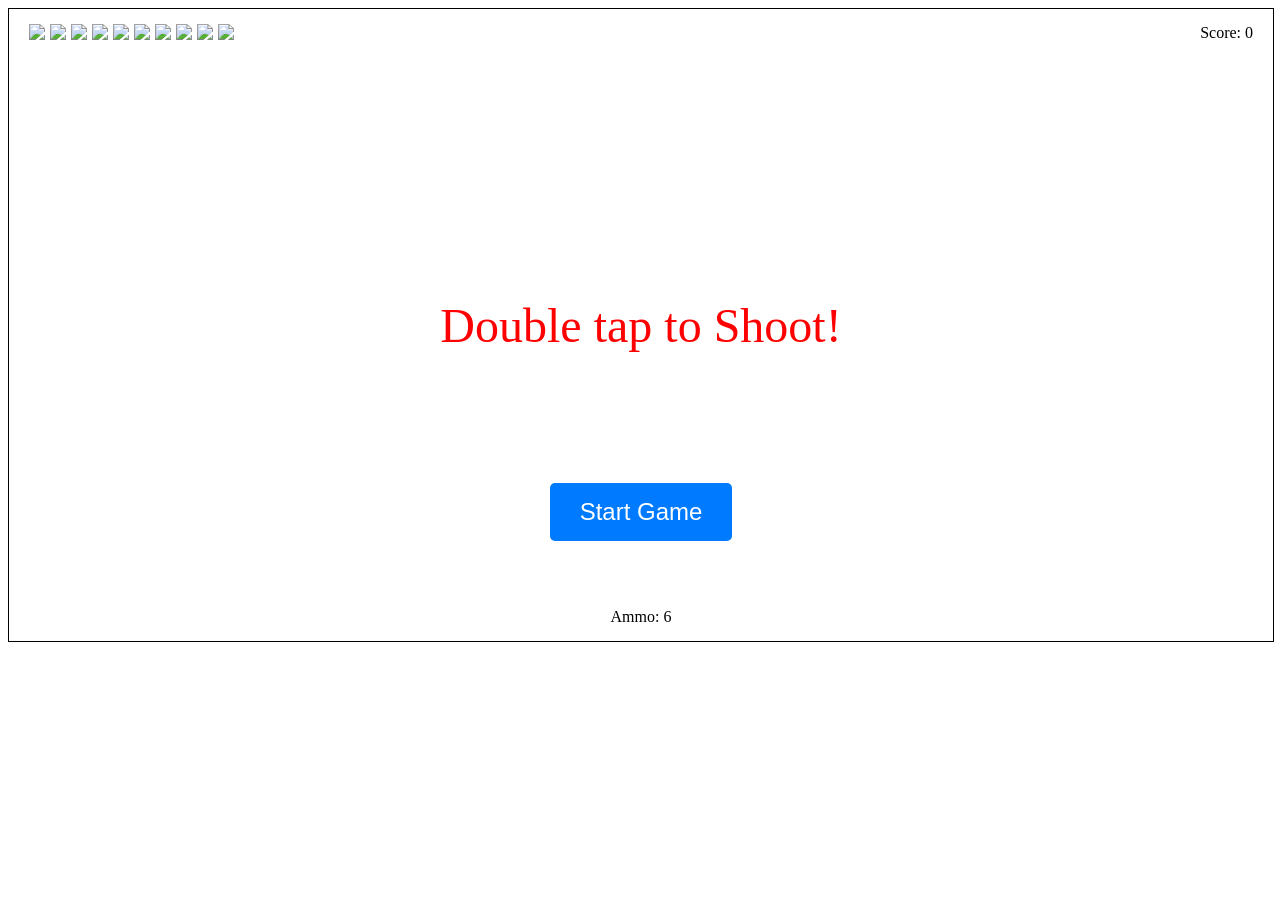
==== index.html @ 2993c085 "deploy: 88c18a5594a347e88b31c10b5c1bef8ee6c564e6" ====
<!DOCTYPE html><html lang="en"><head><meta charSet="utf-8"/><meta name="viewport" content="width=device-width, initial-scale=1"/><link rel="stylesheet" href="/vibe-module-mini-games/_next/static/css/3e1d0c72f3dc861f.css" data-precedence="next"/><link rel="stylesheet" href="/vibe-module-mini-games/_next/static/css/8e8584edbf002440.css" data-precedence="next"/><link rel="preload" as="script" fetchPriority="low" href="/vibe-module-mini-games/_next/static/chunks/webpack-eb998cf3683a2f5a.js"/><script src="/vibe-module-mini-games/_next/static/chunks/fd9d1056-e158016523ed90e0.js" async=""></script><script src="/vibe-module-mini-games/_next/static/chunks/23-ca824ba35f3cf882.js" async=""></script><script src="/vibe-module-mini-games/_next/static/chunks/main-app-e3d32bcaa1ae28e0.js" async=""></script><script src="/vibe-module-mini-games/_next/static/chunks/648-410d38323a10e4d4.js" async=""></script><script src="/vibe-module-mini-games/_next/static/chunks/app/page-cd1a2f64a0a404c4.js" async=""></script><title>Module Demo</title><meta name="description" content="Demo application for game module"/><script src="/vibe-module-mini-games/_next/static/chunks/polyfills-78c92fac7aa8fdd8.js" noModule=""></script></head><body><main class="home_main__gAgsa"><div style="border:1px solid black;margin:auto;position:relative;width:100%;height:100%"><canvas style="display:block;width:100%;height:100%"></canvas><div style="position:absolute;top:0;left:0;width:100%;height:100%;pointer-events:auto"><div style="position:absolute;top:10px;left:10px;background-color:rgba(255, 255, 255, 0.7);padding:5px 10px;border-radius:5px;z-index:100"><div style="display:flex;gap:5px"><img alt="Life" loading="lazy" width="16" height="16" decoding="async" data-nimg="1" style="color:transparent;width:16px;height:16px" src="/vibe-module-mini-games/heart/heart.png"/><img alt="Life" loading="lazy" width="16" height="16" decoding="async" data-nimg="1" style="color:transparent;width:16px;height:16px" src="/vibe-module-mini-games/heart/heart.png"/><img alt="Life" loading="lazy" width="16" height="16" decoding="async" data-nimg="1" style="color:transparent;width:16px;height:16px" src="/vibe-module-mini-games/heart/heart.png"/><img alt="Life" loading="lazy" width="16" height="16" decoding="async" data-nimg="1" style="color:transparent;width:16px;height:16px" src="/vibe-module-mini-games/heart/heart.png"/><img alt="Life" loading="lazy" width="16" height="16" decoding="async" data-nimg="1" style="color:transparent;width:16px;height:16px" src="/vibe-module-mini-games/heart/heart.png"/><img alt="Life" loading="lazy" width="16" height="16" decoding="async" data-nimg="1" style="color:transparent;width:16px;height:16px" src="/vibe-module-mini-games/heart/heart.png"/><img alt="Life" loading="lazy" width="16" height="16" decoding="async" data-nimg="1" style="color:transparent;width:16px;height:16px" src="/vibe-module-mini-games/heart/heart.png"/><img alt="Life" loading="lazy" width="16" height="16" decoding="async" data-nimg="1" style="color:transparent;width:16px;height:16px" src="/vibe-module-mini-games/heart/heart.png"/><img alt="Life" loading="lazy" width="16" height="16" decoding="async" data-nimg="1" style="color:transparent;width:16px;height:16px" src="/vibe-module-mini-games/heart/heart.png"/><img alt="Life" loading="lazy" width="16" height="16" decoding="async" data-nimg="1" style="color:transparent;width:16px;height:16px" src="/vibe-module-mini-games/heart/heart.png"/></div></div><div style="position:absolute;top:10px;right:10px;background-color:rgba(255, 255, 255, 0.7);padding:5px 10px;border-radius:5px;z-index:100"><p style="margin:0;font-size:1em">Score: <!-- -->0</p></div><div style="position:absolute;bottom:10px;left:50%;transform:translateX(-50%);background-color:rgba(255, 255, 255, 0.7);padding:5px 10px;border-radius:5px;z-index:100;text-align:center"><p style="margin:0;font-size:1em">Ammo: <!-- -->6</p></div><style>
                @keyframes flash {
                    0% { opacity: 1; }
                    50% { opacity: 0; }
                    100% { opacity: 1; }
                }
            </style><div style="position:absolute;top:50%;left:50%;transform:translate(-50%, -50%);text-align:center;z-index:101;font-size:3em;color:red;animation:flash 1s infinite;-webkit-animation:flash 1s infinite">Double tap to Shoot!</div><div style="position:absolute;top:0;left:0;width:100%;height:100%;background-image:url(/vibe-module-mini-games/backgrounds/HUB2_BG_v02.gif);background-size:cover;background-position:center;background-repeat:no-repeat;display:flex;flex-direction:column;justify-content:center;align-items:center;color:white;z-index:200"><div style="position:absolute;top:50%;transform:translateY(-50%);text-align:center;width:100%;margin-bottom:20px"></div><button style="position:absolute;bottom:100px;padding:15px 30px;font-size:1.5em;cursor:pointer;background-color:#007bff;color:white;border:none;border-radius:5px">Start Game</button></div></div></div></main><script src="/vibe-module-mini-games/_next/static/chunks/webpack-eb998cf3683a2f5a.js" async=""></script><script>(self.__next_f=self.__next_f||[]).push([0]);self.__next_f.push([2,null])</script><script>self.__next_f.push([1,"1:HL[\"/vibe-module-mini-games/_next/static/css/3e1d0c72f3dc861f.css\",\"style\"]\n2:HL[\"/vibe-module-mini-games/_next/static/css/8e8584edbf002440.css\",\"style\"]\n"])</script><script>self.__next_f.push([1,"3:I[5751,[],\"\"]\n5:I[6513,[],\"ClientPageRoot\"]\n6:I[5857,[\"648\",\"static/chunks/648-410d38323a10e4d4.js\",\"931\",\"static/chunks/app/page-cd1a2f64a0a404c4.js\"],\"default\"]\n7:I[9275,[],\"\"]\n8:I[1343,[],\"\"]\na:I[6130,[],\"\"]\nb:[]\n"])</script><script>self.__next_f.push([1,"0:[[[\"$\",\"link\",\"0\",{\"rel\":\"stylesheet\",\"href\":\"/vibe-module-mini-games/_next/static/css/3e1d0c72f3dc861f.css\",\"precedence\":\"next\",\"crossOrigin\":\"$undefined\"}]],[\"$\",\"$L3\",null,{\"buildId\":\"tfhrxn4-qZ5Z0FGNtBxoR\",\"assetPrefix\":\"/vibe-module-mini-games\",\"initialCanonicalUrl\":\"/\",\"initialTree\":[\"\",{\"children\":[\"__PAGE__\",{}]},\"$undefined\",\"$undefined\",true],\"initialSeedData\":[\"\",{\"children\":[\"__PAGE__\",{},[[\"$L4\",[\"$\",\"$L5\",null,{\"props\":{\"params\":{},\"searchParams\":{}},\"Component\":\"$6\"}]],null],null]},[[\"$\",\"html\",null,{\"lang\":\"en\",\"children\":[\"$\",\"body\",null,{\"children\":[\"$\",\"$L7\",null,{\"parallelRouterKey\":\"children\",\"segmentPath\":[\"children\"],\"error\":\"$undefined\",\"errorStyles\":\"$undefined\",\"errorScripts\":\"$undefined\",\"template\":[\"$\",\"$L8\",null,{}],\"templateStyles\":\"$undefined\",\"templateScripts\":\"$undefined\",\"notFound\":[[\"$\",\"title\",null,{\"children\":\"404: This page could not be found.\"}],[\"$\",\"div\",null,{\"style\":{\"fontFamily\":\"system-ui,\\\"Segoe UI\\\",Roboto,Helvetica,Arial,sans-serif,\\\"Apple Color Emoji\\\",\\\"Segoe UI Emoji\\\"\",\"height\":\"100vh\",\"textAlign\":\"center\",\"display\":\"flex\",\"flexDirection\":\"column\",\"alignItems\":\"center\",\"justifyContent\":\"center\"},\"children\":[\"$\",\"div\",null,{\"children\":[[\"$\",\"style\",null,{\"dangerouslySetInnerHTML\":{\"__html\":\"body{color:#000;background:#fff;margin:0}.next-error-h1{border-right:1px solid rgba(0,0,0,.3)}@media (prefers-color-scheme:dark){body{color:#fff;background:#000}.next-error-h1{border-right:1px solid rgba(255,255,255,.3)}}\"}}],[\"$\",\"h1\",null,{\"className\":\"next-error-h1\",\"style\":{\"display\":\"inline-block\",\"margin\":\"0 20px 0 0\",\"padding\":\"0 23px 0 0\",\"fontSize\":24,\"fontWeight\":500,\"verticalAlign\":\"top\",\"lineHeight\":\"49px\"},\"children\":\"404\"}],[\"$\",\"div\",null,{\"style\":{\"display\":\"inline-block\"},\"children\":[\"$\",\"h2\",null,{\"style\":{\"fontSize\":14,\"fontWeight\":400,\"lineHeight\":\"49px\",\"margin\":0},\"children\":\"This page could not be found.\"}]}]]}]}]],\"notFoundStyles\":[],\"styles\":[[\"$\",\"link\",\"0\",{\"rel\":\"stylesheet\",\"href\":\"/vibe-module-mini-games/_next/static/css/8e8584edbf002440.css\",\"precedence\":\"next\",\"crossOrigin\":\"$undefined\"}]]}]}]}],null],null],\"couldBeIntercepted\":false,\"initialHead\":[null,\"$L9\"],\"globalErrorComponent\":\"$a\",\"missingSlots\":\"$Wb\"}]]\n"])</script><script>self.__next_f.push([1,"9:[[\"$\",\"meta\",\"0\",{\"name\":\"viewport\",\"content\":\"width=device-width, initial-scale=1\"}],[\"$\",\"meta\",\"1\",{\"charSet\":\"utf-8\"}],[\"$\",\"title\",\"2\",{\"children\":\"Module Demo\"}],[\"$\",\"meta\",\"3\",{\"name\":\"description\",\"content\":\"Demo application for game module\"}]]\n4:null\n"])</script></body></html>
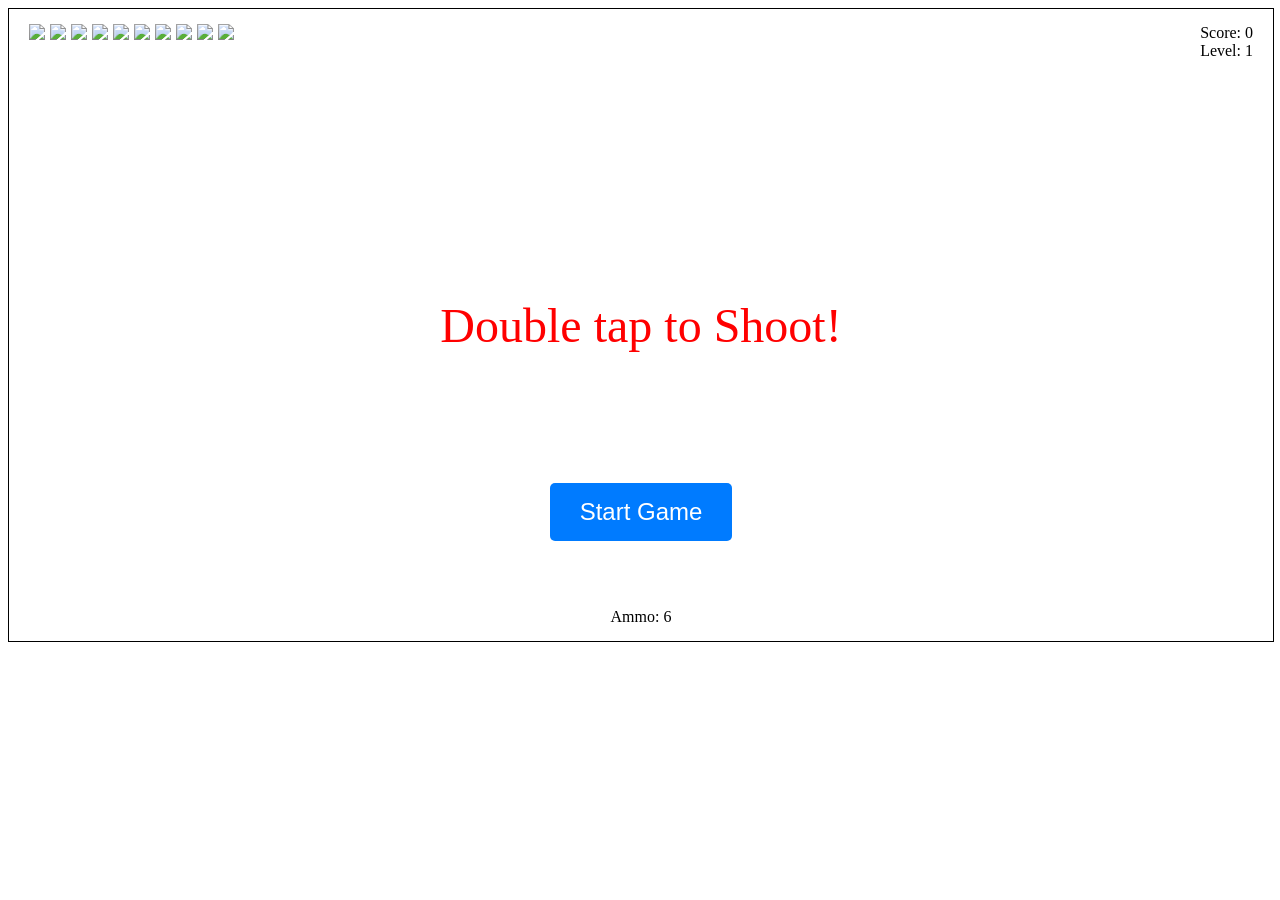
==== commit 34a77fa1: "deploy: 4b9efa1c7e7448eb4da1c1521e5026ba51ad52a5" ====
--- a/index.html
+++ b/index.html
@@ -1,7 +1,7 @@
-<!DOCTYPE html><html lang="en"><head><meta charSet="utf-8"/><meta name="viewport" content="width=device-width, initial-scale=1"/><link rel="stylesheet" href="/vibe-module-mini-games/_next/static/css/3e1d0c72f3dc861f.css" data-precedence="next"/><link rel="stylesheet" href="/vibe-module-mini-games/_next/static/css/8e8584edbf002440.css" data-precedence="next"/><link rel="preload" as="script" fetchPriority="low" href="/vibe-module-mini-games/_next/static/chunks/webpack-eb998cf3683a2f5a.js"/><script src="/vibe-module-mini-games/_next/static/chunks/fd9d1056-e158016523ed90e0.js" async=""></script><script src="/vibe-module-mini-games/_next/static/chunks/23-ca824ba35f3cf882.js" async=""></script><script src="/vibe-module-mini-games/_next/static/chunks/main-app-e3d32bcaa1ae28e0.js" async=""></script><script src="/vibe-module-mini-games/_next/static/chunks/648-410d38323a10e4d4.js" async=""></script><script src="/vibe-module-mini-games/_next/static/chunks/app/page-cd1a2f64a0a404c4.js" async=""></script><title>Module Demo</title><meta name="description" content="Demo application for game module"/><script src="/vibe-module-mini-games/_next/static/chunks/polyfills-78c92fac7aa8fdd8.js" noModule=""></script></head><body><main class="home_main__gAgsa"><div style="border:1px solid black;margin:auto;position:relative;width:100%;height:100%"><canvas style="display:block;width:100%;height:100%"></canvas><div style="position:absolute;top:0;left:0;width:100%;height:100%;pointer-events:auto"><div style="position:absolute;top:10px;left:10px;background-color:rgba(255, 255, 255, 0.7);padding:5px 10px;border-radius:5px;z-index:100"><div style="display:flex;gap:5px"><img alt="Life" loading="lazy" width="16" height="16" decoding="async" data-nimg="1" style="color:transparent;width:16px;height:16px" src="/vibe-module-mini-games/heart/heart.png"/><img alt="Life" loading="lazy" width="16" height="16" decoding="async" data-nimg="1" style="color:transparent;width:16px;height:16px" src="/vibe-module-mini-games/heart/heart.png"/><img alt="Life" loading="lazy" width="16" height="16" decoding="async" data-nimg="1" style="color:transparent;width:16px;height:16px" src="/vibe-module-mini-games/heart/heart.png"/><img alt="Life" loading="lazy" width="16" height="16" decoding="async" data-nimg="1" style="color:transparent;width:16px;height:16px" src="/vibe-module-mini-games/heart/heart.png"/><img alt="Life" loading="lazy" width="16" height="16" decoding="async" data-nimg="1" style="color:transparent;width:16px;height:16px" src="/vibe-module-mini-games/heart/heart.png"/><img alt="Life" loading="lazy" width="16" height="16" decoding="async" data-nimg="1" style="color:transparent;width:16px;height:16px" src="/vibe-module-mini-games/heart/heart.png"/><img alt="Life" loading="lazy" width="16" height="16" decoding="async" data-nimg="1" style="color:transparent;width:16px;height:16px" src="/vibe-module-mini-games/heart/heart.png"/><img alt="Life" loading="lazy" width="16" height="16" decoding="async" data-nimg="1" style="color:transparent;width:16px;height:16px" src="/vibe-module-mini-games/heart/heart.png"/><img alt="Life" loading="lazy" width="16" height="16" decoding="async" data-nimg="1" style="color:transparent;width:16px;height:16px" src="/vibe-module-mini-games/heart/heart.png"/><img alt="Life" loading="lazy" width="16" height="16" decoding="async" data-nimg="1" style="color:transparent;width:16px;height:16px" src="/vibe-module-mini-games/heart/heart.png"/></div></div><div style="position:absolute;top:10px;right:10px;background-color:rgba(255, 255, 255, 0.7);padding:5px 10px;border-radius:5px;z-index:100"><p style="margin:0;font-size:1em">Score: <!-- -->0</p></div><div style="position:absolute;bottom:10px;left:50%;transform:translateX(-50%);background-color:rgba(255, 255, 255, 0.7);padding:5px 10px;border-radius:5px;z-index:100;text-align:center"><p style="margin:0;font-size:1em">Ammo: <!-- -->6</p></div><style>
+<!DOCTYPE html><html lang="en"><head><meta charSet="utf-8"/><meta name="viewport" content="width=device-width, initial-scale=1"/><link rel="stylesheet" href="/vibe-module-mini-games/_next/static/css/3e1d0c72f3dc861f.css" data-precedence="next"/><link rel="stylesheet" href="/vibe-module-mini-games/_next/static/css/8e8584edbf002440.css" data-precedence="next"/><link rel="preload" as="script" fetchPriority="low" href="/vibe-module-mini-games/_next/static/chunks/webpack-eb998cf3683a2f5a.js"/><script src="/vibe-module-mini-games/_next/static/chunks/fd9d1056-e158016523ed90e0.js" async=""></script><script src="/vibe-module-mini-games/_next/static/chunks/23-ca824ba35f3cf882.js" async=""></script><script src="/vibe-module-mini-games/_next/static/chunks/main-app-e3d32bcaa1ae28e0.js" async=""></script><script src="/vibe-module-mini-games/_next/static/chunks/648-410d38323a10e4d4.js" async=""></script><script src="/vibe-module-mini-games/_next/static/chunks/app/page-4709d45b3f1d6811.js" async=""></script><title>Module Demo</title><meta name="description" content="Demo application for game module"/><script src="/vibe-module-mini-games/_next/static/chunks/polyfills-78c92fac7aa8fdd8.js" noModule=""></script></head><body><main class="home_main__gAgsa"><div style="border:1px solid black;margin:auto;position:relative;width:100%;height:100%"><canvas style="display:block;width:100%;height:100%"></canvas><div style="position:absolute;top:0;left:0;width:100%;height:100%;pointer-events:auto"><div style="position:absolute;top:10px;left:10px;background-color:rgba(255, 255, 255, 0.7);padding:5px 10px;border-radius:5px;z-index:100"><div style="display:flex;gap:5px"><img alt="Life" loading="lazy" width="16" height="16" decoding="async" data-nimg="1" style="color:transparent;width:16px;height:16px" src="/vibe-module-mini-games/heart/heart.png"/><img alt="Life" loading="lazy" width="16" height="16" decoding="async" data-nimg="1" style="color:transparent;width:16px;height:16px" src="/vibe-module-mini-games/heart/heart.png"/><img alt="Life" loading="lazy" width="16" height="16" decoding="async" data-nimg="1" style="color:transparent;width:16px;height:16px" src="/vibe-module-mini-games/heart/heart.png"/><img alt="Life" loading="lazy" width="16" height="16" decoding="async" data-nimg="1" style="color:transparent;width:16px;height:16px" src="/vibe-module-mini-games/heart/heart.png"/><img alt="Life" loading="lazy" width="16" height="16" decoding="async" data-nimg="1" style="color:transparent;width:16px;height:16px" src="/vibe-module-mini-games/heart/heart.png"/><img alt="Life" loading="lazy" width="16" height="16" decoding="async" data-nimg="1" style="color:transparent;width:16px;height:16px" src="/vibe-module-mini-games/heart/heart.png"/><img alt="Life" loading="lazy" width="16" height="16" decoding="async" data-nimg="1" style="color:transparent;width:16px;height:16px" src="/vibe-module-mini-games/heart/heart.png"/><img alt="Life" loading="lazy" width="16" height="16" decoding="async" data-nimg="1" style="color:transparent;width:16px;height:16px" src="/vibe-module-mini-games/heart/heart.png"/><img alt="Life" loading="lazy" width="16" height="16" decoding="async" data-nimg="1" style="color:transparent;width:16px;height:16px" src="/vibe-module-mini-games/heart/heart.png"/><img alt="Life" loading="lazy" width="16" height="16" decoding="async" data-nimg="1" style="color:transparent;width:16px;height:16px" src="/vibe-module-mini-games/heart/heart.png"/></div></div><div style="position:absolute;top:10px;right:10px;background-color:rgba(255, 255, 255, 0.7);padding:5px 10px;border-radius:5px;z-index:100"><p style="margin:0;font-size:1em">Score: <!-- -->0</p><p style="margin:0;font-size:1em">Level: <!-- -->1</p></div><div style="position:absolute;bottom:10px;left:50%;transform:translateX(-50%);background-color:rgba(255, 255, 255, 0.7);padding:5px 10px;border-radius:5px;z-index:100;text-align:center"><p style="margin:0;font-size:1em">Ammo: <!-- -->6</p></div><style>
                 @keyframes flash {
                     0% { opacity: 1; }
                     50% { opacity: 0; }
                     100% { opacity: 1; }
                 }
-            </style><div style="position:absolute;top:50%;left:50%;transform:translate(-50%, -50%);text-align:center;z-index:101;font-size:3em;color:red;animation:flash 1s infinite;-webkit-animation:flash 1s infinite">Double tap to Shoot!</div><div style="position:absolute;top:0;left:0;width:100%;height:100%;background-image:url(/vibe-module-mini-games/backgrounds/HUB2_BG_v02.gif);background-size:cover;background-position:center;background-repeat:no-repeat;display:flex;flex-direction:column;justify-content:center;align-items:center;color:white;z-index:200"><div style="position:absolute;top:50%;transform:translateY(-50%);text-align:center;width:100%;margin-bottom:20px"></div><button style="position:absolute;bottom:100px;padding:15px 30px;font-size:1.5em;cursor:pointer;background-color:#007bff;color:white;border:none;border-radius:5px">Start Game</button></div></div></div></main><script src="/vibe-module-mini-games/_next/static/chunks/webpack-eb998cf3683a2f5a.js" async=""></script><script>(self.__next_f=self.__next_f||[]).push([0]);self.__next_f.push([2,null])</script><script>self.__next_f.push([1,"1:HL[\"/vibe-module-mini-games/_next/static/css/3e1d0c72f3dc861f.css\",\"style\"]\n2:HL[\"/vibe-module-mini-games/_next/static/css/8e8584edbf002440.css\",\"style\"]\n"])</script><script>self.__next_f.push([1,"3:I[5751,[],\"\"]\n5:I[6513,[],\"ClientPageRoot\"]\n6:I[5857,[\"648\",\"static/chunks/648-410d38323a10e4d4.js\",\"931\",\"static/chunks/app/page-cd1a2f64a0a404c4.js\"],\"default\"]\n7:I[9275,[],\"\"]\n8:I[1343,[],\"\"]\na:I[6130,[],\"\"]\nb:[]\n"])</script><script>self.__next_f.push([1,"0:[[[\"$\",\"link\",\"0\",{\"rel\":\"stylesheet\",\"href\":\"/vibe-module-mini-games/_next/static/css/3e1d0c72f3dc861f.css\",\"precedence\":\"next\",\"crossOrigin\":\"$undefined\"}]],[\"$\",\"$L3\",null,{\"buildId\":\"tfhrxn4-qZ5Z0FGNtBxoR\",\"assetPrefix\":\"/vibe-module-mini-games\",\"initialCanonicalUrl\":\"/\",\"initialTree\":[\"\",{\"children\":[\"__PAGE__\",{}]},\"$undefined\",\"$undefined\",true],\"initialSeedData\":[\"\",{\"children\":[\"__PAGE__\",{},[[\"$L4\",[\"$\",\"$L5\",null,{\"props\":{\"params\":{},\"searchParams\":{}},\"Component\":\"$6\"}]],null],null]},[[\"$\",\"html\",null,{\"lang\":\"en\",\"children\":[\"$\",\"body\",null,{\"children\":[\"$\",\"$L7\",null,{\"parallelRouterKey\":\"children\",\"segmentPath\":[\"children\"],\"error\":\"$undefined\",\"errorStyles\":\"$undefined\",\"errorScripts\":\"$undefined\",\"template\":[\"$\",\"$L8\",null,{}],\"templateStyles\":\"$undefined\",\"templateScripts\":\"$undefined\",\"notFound\":[[\"$\",\"title\",null,{\"children\":\"404: This page could not be found.\"}],[\"$\",\"div\",null,{\"style\":{\"fontFamily\":\"system-ui,\\\"Segoe UI\\\",Roboto,Helvetica,Arial,sans-serif,\\\"Apple Color Emoji\\\",\\\"Segoe UI Emoji\\\"\",\"height\":\"100vh\",\"textAlign\":\"center\",\"display\":\"flex\",\"flexDirection\":\"column\",\"alignItems\":\"center\",\"justifyContent\":\"center\"},\"children\":[\"$\",\"div\",null,{\"children\":[[\"$\",\"style\",null,{\"dangerouslySetInnerHTML\":{\"__html\":\"body{color:#000;background:#fff;margin:0}.next-error-h1{border-right:1px solid rgba(0,0,0,.3)}@media (prefers-color-scheme:dark){body{color:#fff;background:#000}.next-error-h1{border-right:1px solid rgba(255,255,255,.3)}}\"}}],[\"$\",\"h1\",null,{\"className\":\"next-error-h1\",\"style\":{\"display\":\"inline-block\",\"margin\":\"0 20px 0 0\",\"padding\":\"0 23px 0 0\",\"fontSize\":24,\"fontWeight\":500,\"verticalAlign\":\"top\",\"lineHeight\":\"49px\"},\"children\":\"404\"}],[\"$\",\"div\",null,{\"style\":{\"display\":\"inline-block\"},\"children\":[\"$\",\"h2\",null,{\"style\":{\"fontSize\":14,\"fontWeight\":400,\"lineHeight\":\"49px\",\"margin\":0},\"children\":\"This page could not be found.\"}]}]]}]}]],\"notFoundStyles\":[],\"styles\":[[\"$\",\"link\",\"0\",{\"rel\":\"stylesheet\",\"href\":\"/vibe-module-mini-games/_next/static/css/8e8584edbf002440.css\",\"precedence\":\"next\",\"crossOrigin\":\"$undefined\"}]]}]}]}],null],null],\"couldBeIntercepted\":false,\"initialHead\":[null,\"$L9\"],\"globalErrorComponent\":\"$a\",\"missingSlots\":\"$Wb\"}]]\n"])</script><script>self.__next_f.push([1,"9:[[\"$\",\"meta\",\"0\",{\"name\":\"viewport\",\"content\":\"width=device-width, initial-scale=1\"}],[\"$\",\"meta\",\"1\",{\"charSet\":\"utf-8\"}],[\"$\",\"title\",\"2\",{\"children\":\"Module Demo\"}],[\"$\",\"meta\",\"3\",{\"name\":\"description\",\"content\":\"Demo application for game module\"}]]\n4:null\n"])</script></body></html>+            </style><div style="position:absolute;top:50%;left:50%;transform:translate(-50%, -50%);text-align:center;z-index:101;font-size:3em;color:red;animation:flash 1s infinite;-webkit-animation:flash 1s infinite">Double tap to Shoot!</div><div style="position:absolute;top:0;left:0;width:100%;height:100%;background-image:url(/vibe-module-mini-games/backgrounds/HUB2_BG_v02.gif);background-size:cover;background-position:center;background-repeat:no-repeat;display:flex;flex-direction:column;justify-content:center;align-items:center;color:white;z-index:200"><div style="position:absolute;top:50%;transform:translateY(-50%);text-align:center;width:100%;margin-bottom:20px"></div><button style="position:absolute;bottom:100px;padding:15px 30px;font-size:1.5em;cursor:pointer;background-color:#007bff;color:white;border:none;border-radius:5px">Start Game</button></div></div></div></main><script src="/vibe-module-mini-games/_next/static/chunks/webpack-eb998cf3683a2f5a.js" async=""></script><script>(self.__next_f=self.__next_f||[]).push([0]);self.__next_f.push([2,null])</script><script>self.__next_f.push([1,"1:HL[\"/vibe-module-mini-games/_next/static/css/3e1d0c72f3dc861f.css\",\"style\"]\n2:HL[\"/vibe-module-mini-games/_next/static/css/8e8584edbf002440.css\",\"style\"]\n"])</script><script>self.__next_f.push([1,"3:I[5751,[],\"\"]\n5:I[6513,[],\"ClientPageRoot\"]\n6:I[5857,[\"648\",\"static/chunks/648-410d38323a10e4d4.js\",\"931\",\"static/chunks/app/page-4709d45b3f1d6811.js\"],\"default\"]\n7:I[9275,[],\"\"]\n8:I[1343,[],\"\"]\na:I[6130,[],\"\"]\nb:[]\n"])</script><script>self.__next_f.push([1,"0:[[[\"$\",\"link\",\"0\",{\"rel\":\"stylesheet\",\"href\":\"/vibe-module-mini-games/_next/static/css/3e1d0c72f3dc861f.css\",\"precedence\":\"next\",\"crossOrigin\":\"$undefined\"}]],[\"$\",\"$L3\",null,{\"buildId\":\"zDskF30ZXuAe3ltnvG5O1\",\"assetPrefix\":\"/vibe-module-mini-games\",\"initialCanonicalUrl\":\"/\",\"initialTree\":[\"\",{\"children\":[\"__PAGE__\",{}]},\"$undefined\",\"$undefined\",true],\"initialSeedData\":[\"\",{\"children\":[\"__PAGE__\",{},[[\"$L4\",[\"$\",\"$L5\",null,{\"props\":{\"params\":{},\"searchParams\":{}},\"Component\":\"$6\"}]],null],null]},[[\"$\",\"html\",null,{\"lang\":\"en\",\"children\":[\"$\",\"body\",null,{\"children\":[\"$\",\"$L7\",null,{\"parallelRouterKey\":\"children\",\"segmentPath\":[\"children\"],\"error\":\"$undefined\",\"errorStyles\":\"$undefined\",\"errorScripts\":\"$undefined\",\"template\":[\"$\",\"$L8\",null,{}],\"templateStyles\":\"$undefined\",\"templateScripts\":\"$undefined\",\"notFound\":[[\"$\",\"title\",null,{\"children\":\"404: This page could not be found.\"}],[\"$\",\"div\",null,{\"style\":{\"fontFamily\":\"system-ui,\\\"Segoe UI\\\",Roboto,Helvetica,Arial,sans-serif,\\\"Apple Color Emoji\\\",\\\"Segoe UI Emoji\\\"\",\"height\":\"100vh\",\"textAlign\":\"center\",\"display\":\"flex\",\"flexDirection\":\"column\",\"alignItems\":\"center\",\"justifyContent\":\"center\"},\"children\":[\"$\",\"div\",null,{\"children\":[[\"$\",\"style\",null,{\"dangerouslySetInnerHTML\":{\"__html\":\"body{color:#000;background:#fff;margin:0}.next-error-h1{border-right:1px solid rgba(0,0,0,.3)}@media (prefers-color-scheme:dark){body{color:#fff;background:#000}.next-error-h1{border-right:1px solid rgba(255,255,255,.3)}}\"}}],[\"$\",\"h1\",null,{\"className\":\"next-error-h1\",\"style\":{\"display\":\"inline-block\",\"margin\":\"0 20px 0 0\",\"padding\":\"0 23px 0 0\",\"fontSize\":24,\"fontWeight\":500,\"verticalAlign\":\"top\",\"lineHeight\":\"49px\"},\"children\":\"404\"}],[\"$\",\"div\",null,{\"style\":{\"display\":\"inline-block\"},\"children\":[\"$\",\"h2\",null,{\"style\":{\"fontSize\":14,\"fontWeight\":400,\"lineHeight\":\"49px\",\"margin\":0},\"children\":\"This page could not be found.\"}]}]]}]}]],\"notFoundStyles\":[],\"styles\":[[\"$\",\"link\",\"0\",{\"rel\":\"stylesheet\",\"href\":\"/vibe-module-mini-games/_next/static/css/8e8584edbf002440.css\",\"precedence\":\"next\",\"crossOrigin\":\"$undefined\"}]]}]}]}],null],null],\"couldBeIntercepted\":false,\"initialHead\":[null,\"$L9\"],\"globalErrorComponent\":\"$a\",\"missingSlots\":\"$Wb\"}]]\n"])</script><script>self.__next_f.push([1,"9:[[\"$\",\"meta\",\"0\",{\"name\":\"viewport\",\"content\":\"width=device-width, initial-scale=1\"}],[\"$\",\"meta\",\"1\",{\"charSet\":\"utf-8\"}],[\"$\",\"title\",\"2\",{\"children\":\"Module Demo\"}],[\"$\",\"meta\",\"3\",{\"name\":\"description\",\"content\":\"Demo application for game module\"}]]\n4:null\n"])</script></body></html>
